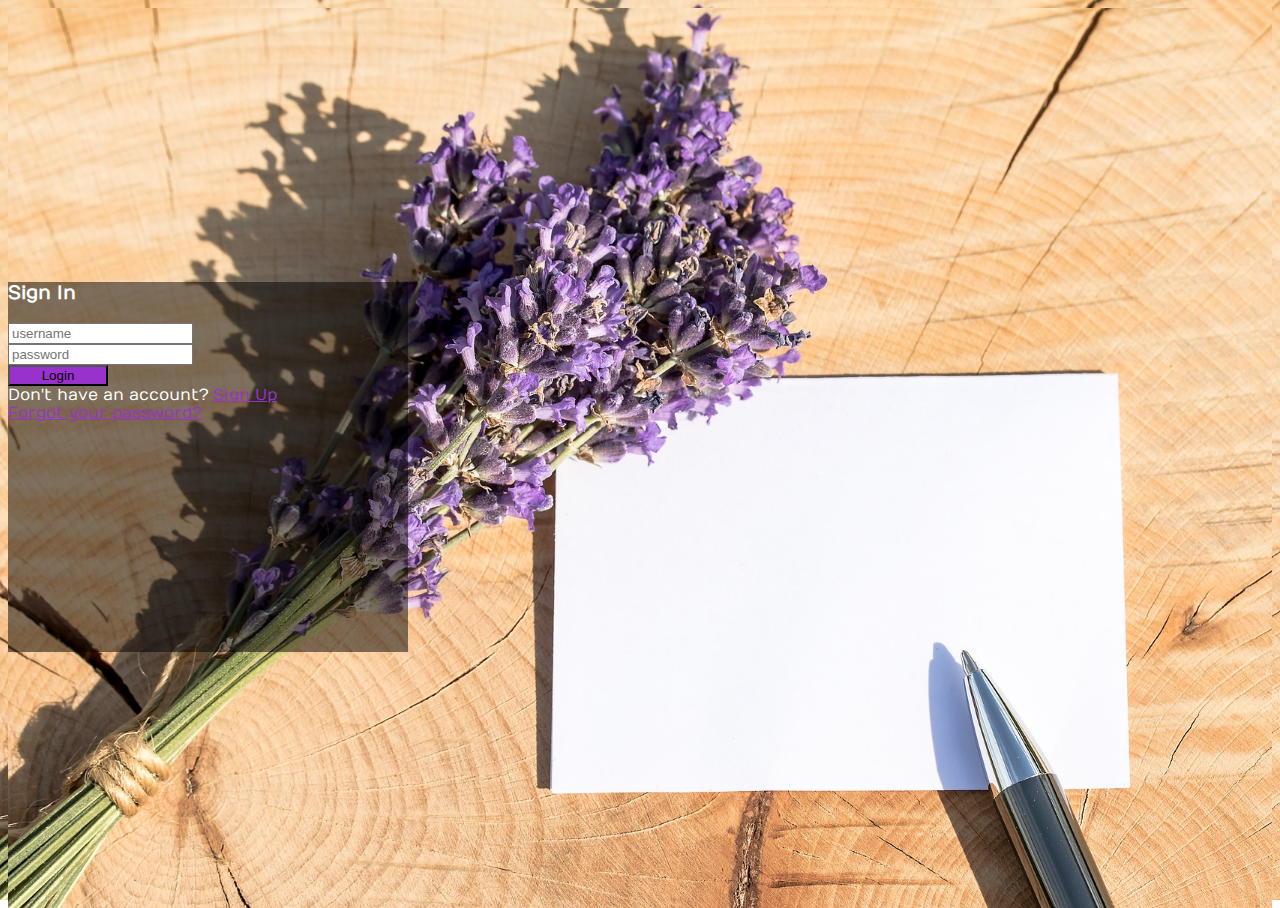
==== src/main/resources/templates/login-page.html @ 686f0d46 "Initial commit" ====
<!DOCTYPE html>
<html lang="en" xmlns:th="http://www.thymeleaf.org">
<head>
     <title>Login Page</title>


    <link rel="stylesheet" href="https://stackpath.bootstrapcdn.com/bootstrap/4.1.3/css/bootstrap.min.css" integrity="sha384-MCw98/SFnGE8fJT3GXwEOngsV7Zt27NXFoaoApmYm81iuXoPkFOJwJ8ERdknLPMO" crossorigin="anonymous">


    <link rel="stylesheet" href="https://use.fontawesome.com/releases/v5.3.1/css/all.css" integrity="sha384-mzrmE5qonljUremFsqc01SB46JvROS7bZs3IO2EmfFsd15uHvIt+Y8vEf7N7fWAU" crossorigin="anonymous">


    <link rel="stylesheet" href="../static/css/style.css">
</head>
<body>

    <div class="container">
        <div class="d-flex justify-content-center h-100">
            <div class="card">
                <div class="card-header">
                    <h3>Sign In</h3>
                    <div class="d-flex justify-content-end social_icon">
                        <span><i class="fab fa-facebook-square"></i></span>
                        <span><i class="fab fa-twitter-square"></i></span>
                    </div>
                </div>
                <div class="card-body">
                    <form>
                        <div class="input-group form-group">
                            <div class="input-group-prepend">
                                <span class="input-group-text"><i class="fas fa-user"></i></span>
                            </div>
                            <input type="text" class="form-control" placeholder="username">

                        </div>
                        <div class="input-group form-group">
                            <div class="input-group-prepend">
                                <span class="input-group-text"><i class="fas fa-key"></i></span>
                            </div>
                            <input type="password" class="form-control" placeholder="password">
                        </div>
                        <div class="form-group">
                            <input type="submit" value="Login" class="btn float-right login_btn">
                        </div>
                    </form>
                </div>
                <div class="card-footer">
                    <div class="d-flex justify-content-center links ">
                        Don't have an account?<a class="main-color font-weight-bold" href="#">Sign Up</a>
                    </div>
                    <div class="d-flex justify-content-center">
                        <a class="main-color" href="#">Forgot your password?</a>
                    </div>
                </div>
            </div>
        </div>
    </div>

</body>
</html>
---- src/main/resources/static/css/style.css ----
@import url('https://fonts.googleapis.com/css?family=Numans');

:root{
    --main-style-color: #9932CC;
}
html,body{
    background-image: url('../media/greeting-card-2478787_1920.jpg');
    background-size: cover;
    background-repeat: no-repeat;
    height: 100%;
    font-family: 'Numans', sans-serif;
}

.container{
    height: 100%;
    align-content: center;
}

.main-color{
    color: var(--main-style-color) !important;

}

.card{
    height: 370px;
    margin-top: auto;
    margin-bottom: auto;
    width: 400px;
    background-color: rgba(0,0,0,0.5) !important;
}

.social_icon span{
    font-size: 60px;
    margin-left: 10px;
    color: var(--main-style-color);
}

.social_icon span:hover{
    color: white;
    cursor: pointer;
}

.card-header h3{
    color: white;
}

.social_icon{
    position: absolute;
    right: 20px;
    top: -45px;
}

.input-group-prepend span{
    width: 50px;
    background-color: var(--main-style-color);
    color: black;
    border:0 !important;
}

input:focus{
    outline: 0 0 0 0  !important;
    box-shadow: 0 0 0 0 !important;

}

.remember{
    color: white;
}

.remember input
{
    width: 20px;
    height: 20px;
    margin-left: 15px;
    margin-right: 5px;
}

.login_btn{
    color: black;
    background-color: var(--main-style-color);
    width: 100px;
}

.login_btn:hover{
    color: black;
    background-color: white;
}

.links{
    color: white;
}

.links a{
    margin-left: 4px;
}
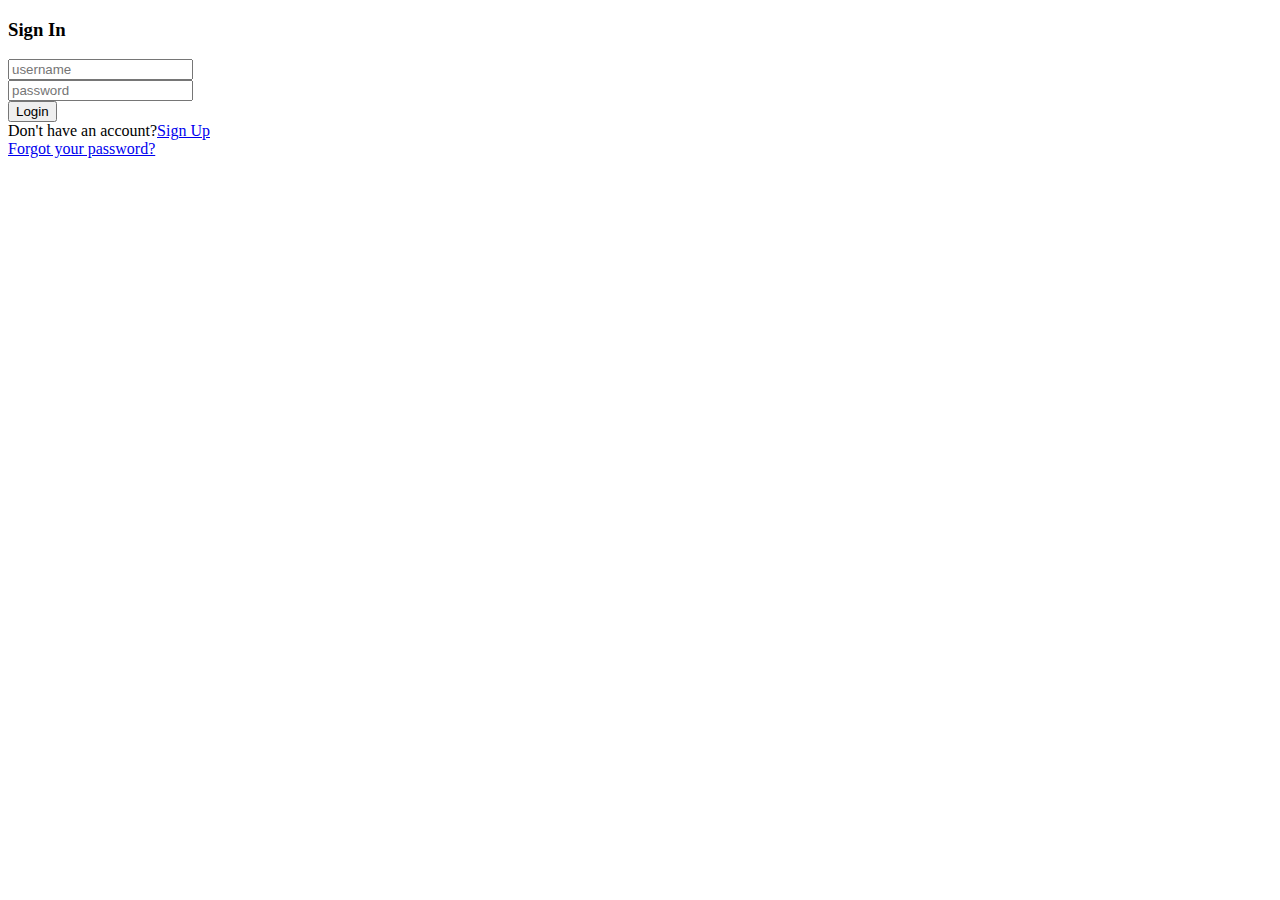
==== commit cb1d9988: "css" ====
--- a/src/main/resources/templates/login-page.html
+++ b/src/main/resources/templates/login-page.html
@@ -3,14 +3,11 @@
 <head>
      <title>Login Page</title>
 
-
     <link rel="stylesheet" href="https://stackpath.bootstrapcdn.com/bootstrap/4.1.3/css/bootstrap.min.css" integrity="sha384-MCw98/SFnGE8fJT3GXwEOngsV7Zt27NXFoaoApmYm81iuXoPkFOJwJ8ERdknLPMO" crossorigin="anonymous">
-
 
     <link rel="stylesheet" href="https://use.fontawesome.com/releases/v5.3.1/css/all.css" integrity="sha384-mzrmE5qonljUremFsqc01SB46JvROS7bZs3IO2EmfFsd15uHvIt+Y8vEf7N7fWAU" crossorigin="anonymous">
 
-
-    <link rel="stylesheet" href="../static/css/style.css">
+    <link rel="stylesheet" th:href="@{css/style.css}" href="../static/style.css">
 </head>
 <body>
 
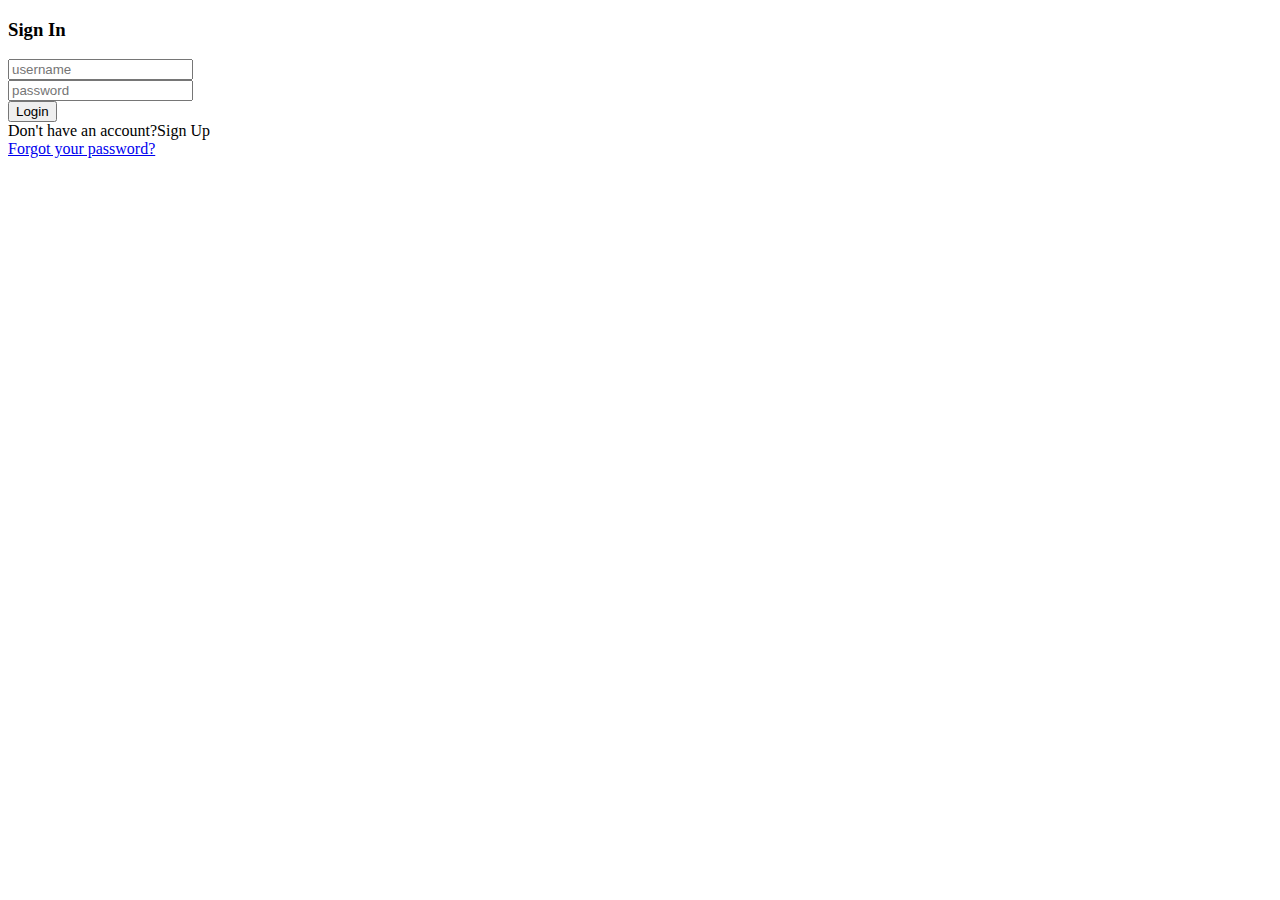
==== commit bf1c5d06: ""Fixed" couldnt find/add Roles to new user. Added Seeder class." ====
--- a/src/main/resources/templates/login-page.html
+++ b/src/main/resources/templates/login-page.html
@@ -22,7 +22,7 @@
                     </div>
                 </div>
                 <div class="card-body">
-                    <form>
+                    <form th:action="@{/login}" method="post">
                         <div class="input-group form-group">
                             <div class="input-group-prepend">
                                 <span class="input-group-text"><i class="fas fa-user"></i></span>
@@ -43,7 +43,7 @@
                 </div>
                 <div class="card-footer">
                     <div class="d-flex justify-content-center links ">
-                        Don't have an account?<a class="main-color font-weight-bold" href="#">Sign Up</a>
+                        Don't have an account?<a class="main-color font-weight-bold" th:href="@{/register}">Sign Up</a>
                     </div>
                     <div class="d-flex justify-content-center">
                         <a class="main-color" href="#">Forgot your password?</a>
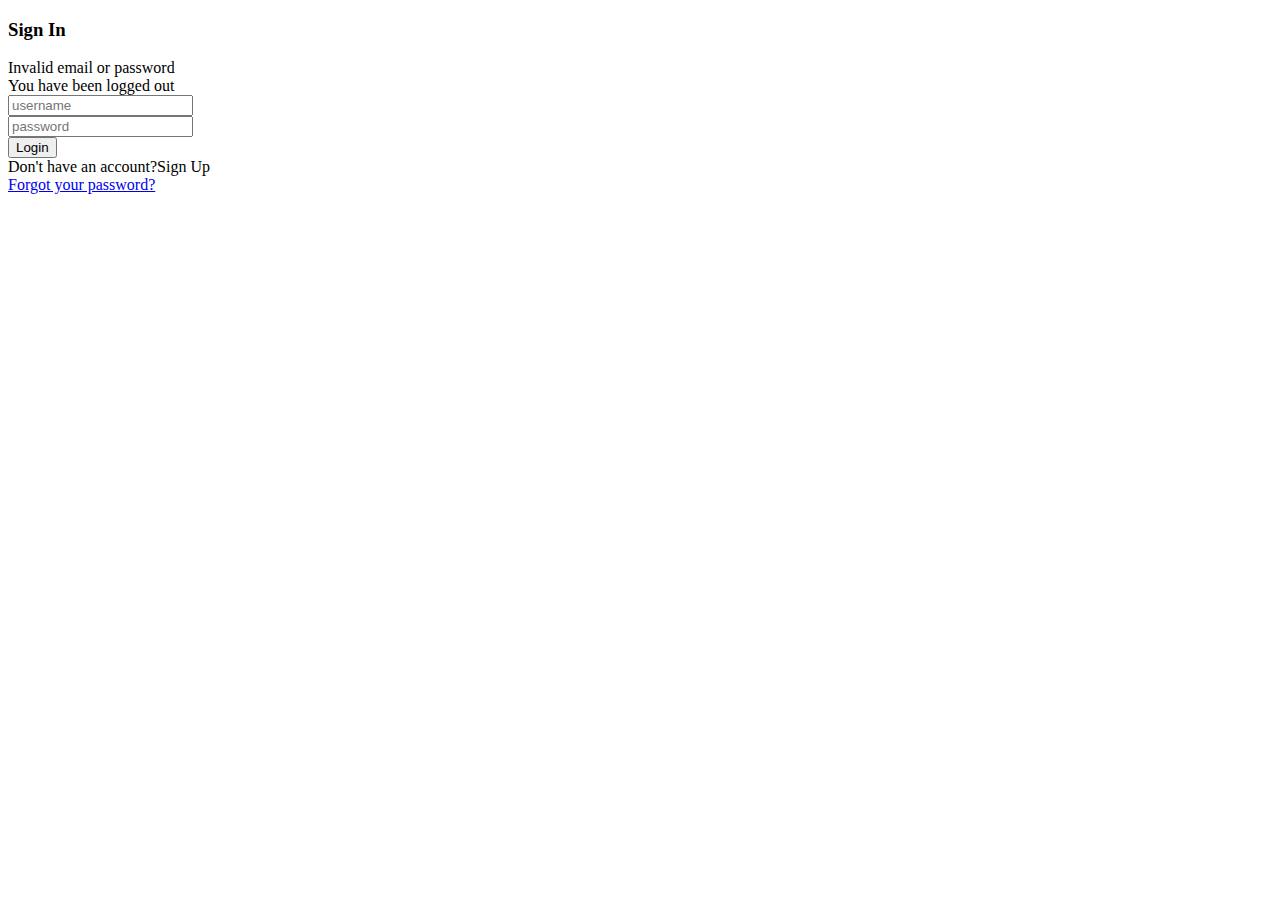
==== commit f9a06219: "Login fixed" ====
--- a/src/main/resources/templates/login-page.html
+++ b/src/main/resources/templates/login-page.html
@@ -10,7 +10,7 @@
     <link rel="stylesheet" th:href="@{css/style.css}" href="../static/style.css">
 </head>
 <body>
-
+<nav th:replace="navbar :: navigation"></nav>
     <div class="container">
         <div class="d-flex justify-content-center h-100">
             <div class="card">
@@ -22,19 +22,27 @@
                     </div>
                 </div>
                 <div class="card-body">
+
+                    <div class="mb-2" th:if="${param.error}">
+                        <span class="card-text text-danger text-sm-left">Invalid email or password</span>
+                    </div>
+                    <div class="mb-2" th:if="${param.logout}">
+                        <span class="card-text text-success text-tm-left">You have been logged out</span>
+                    </div>
+
                     <form th:action="@{/login}" method="post">
                         <div class="input-group form-group">
                             <div class="input-group-prepend">
                                 <span class="input-group-text"><i class="fas fa-user"></i></span>
                             </div>
-                            <input type="text" class="form-control" placeholder="username">
+                            <input type="text" id="username" name="username" class="form-control" placeholder="username">
 
                         </div>
                         <div class="input-group form-group">
                             <div class="input-group-prepend">
                                 <span class="input-group-text"><i class="fas fa-key"></i></span>
                             </div>
-                            <input type="password" class="form-control" placeholder="password">
+                            <input type="password" id="password" name="password" class="form-control" placeholder="password">
                         </div>
                         <div class="form-group">
                             <input type="submit" value="Login" class="btn float-right login_btn">
@@ -43,7 +51,7 @@
                 </div>
                 <div class="card-footer">
                     <div class="d-flex justify-content-center links ">
-                        Don't have an account?<a class="main-color font-weight-bold" th:href="@{/register}">Sign Up</a>
+                        Don't have an account?<a class="main-color font-weight-bold" th:href="@{/register/form}">Sign Up</a>
                     </div>
                     <div class="d-flex justify-content-center">
                         <a class="main-color" href="#">Forgot your password?</a>
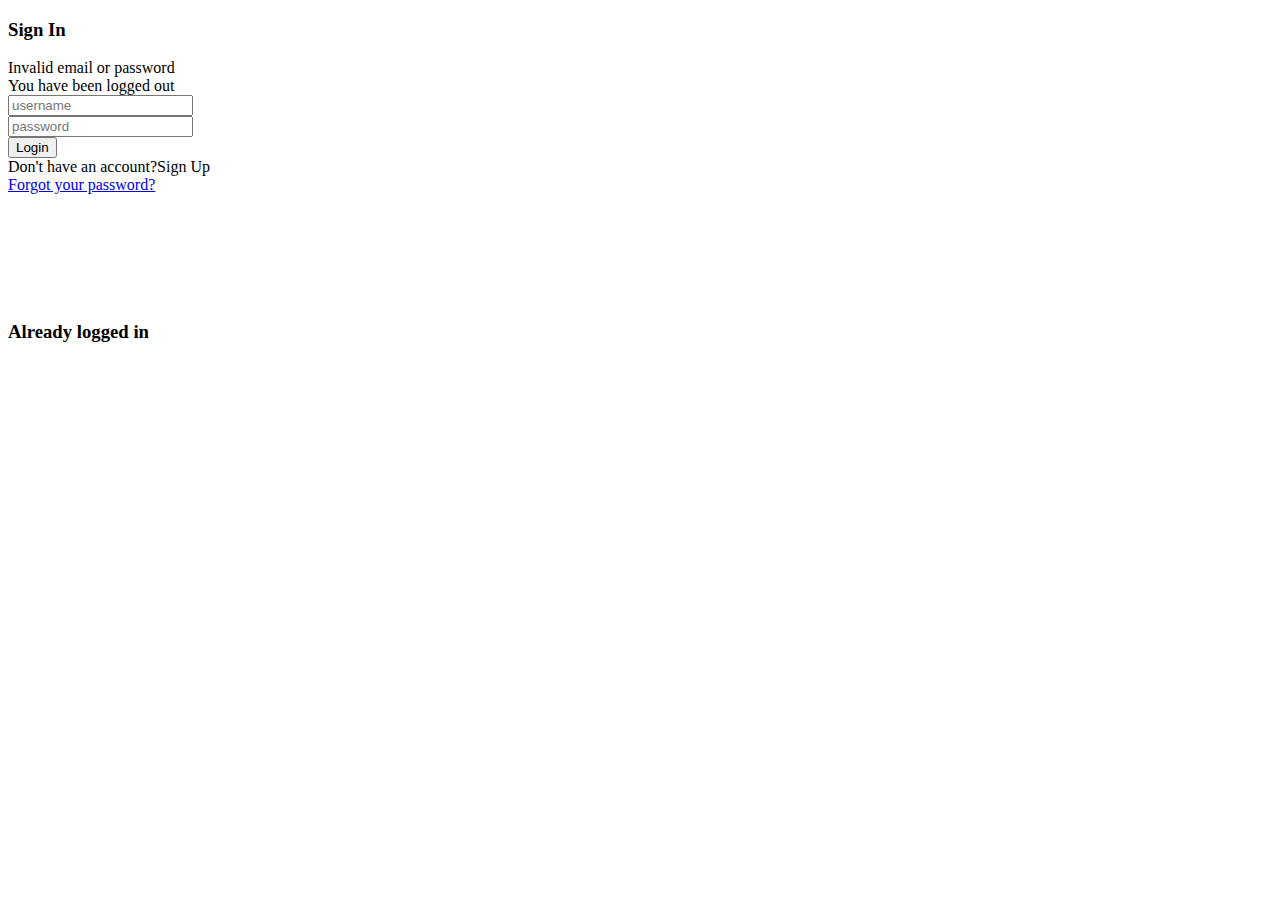
==== commit 4d9317f2: "Navbar on all pages and made it easier to navigate" ====
--- a/src/main/resources/templates/login-page.html
+++ b/src/main/resources/templates/login-page.html
@@ -1,5 +1,5 @@
 <!DOCTYPE html>
-<html lang="en" xmlns:th="http://www.thymeleaf.org">
+<html lang="en" xmlns:th="http://www.thymeleaf.org" xmlns:sec="http://www.thymeleaf.org/extras/spring-security">
 <head>
      <title>Login Page</title>
 
@@ -10,8 +10,8 @@
     <link rel="stylesheet" th:href="@{css/style.css}" href="../static/style.css">
 </head>
 <body>
-<nav th:replace="navbar :: navigation"></nav>
-    <div class="container">
+<nav th:replace="navbartest :: navet"></nav>
+    <div sec:authorize="isAnonymous()" class="container">
         <div class="d-flex justify-content-center h-100">
             <div class="card">
                 <div class="card-header">
@@ -61,5 +61,30 @@
         </div>
     </div>
 
+<!-- Lite testkod för att inte visa logga in när du redan är inloggad -->
+    <div sec:authorize="isAuthenticated()" class="container">
+        <div class="d-flex justify-content-center h-100">
+            <div class="card">
+                <div class="card-header">
+                    <br>
+                    <br>
+                    <br>
+                    <br>
+                    <br>
+                    <br>
+                    <h3> Already logged in</h3>
+                    <div class="d-flex justify-content-end social_icon">
+                        <span><i class="fab fa-facebook-square"></i></span>
+                        <span><i class="fab fa-twitter-square"></i></span>
+                    </div>
+                </div>
+                <div class="card-body">
+                </div>
+                <div class="card-footer">
+                </div>
+            </div>
+        </div>
+    </div>
+
 </body>
 </html>